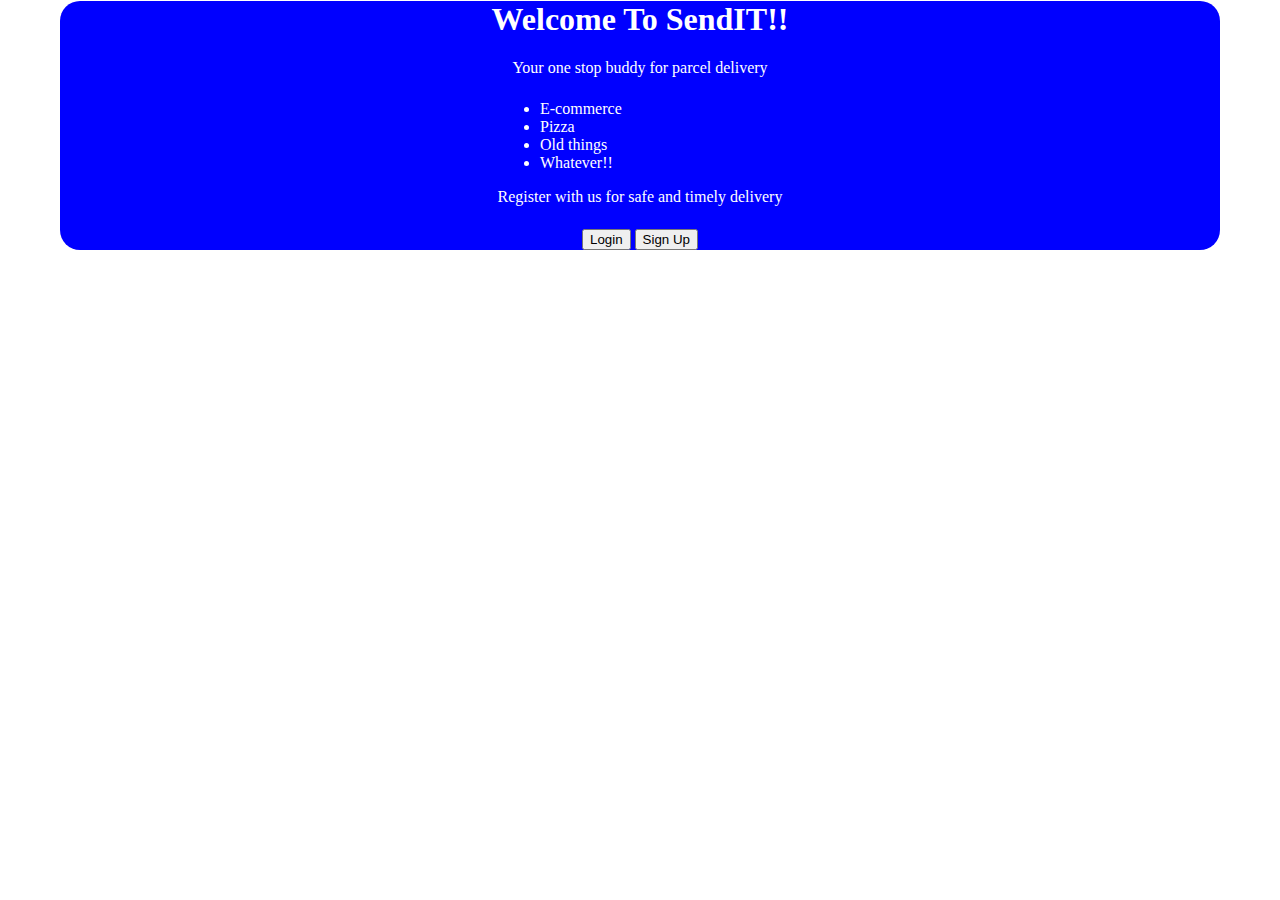
==== Application/ui/index.html @ eeee00b5 "Added Login Page [Delivers #161716252]" ====
<!DOCTYPE html>
<html>
<head>
	<title>SendIT</title>
	<link rel="stylesheet" type="text/css" href="assets/css/style.css">
	<link rel="shortcut icon" href="assets/images/sendIt.png" />
</head>
<body>
	<div class="alldivs">
		<div class="content">
			<h1>Welcome To SendIT!!</h1>
			<p>Your one stop buddy for parcel delivery</p>
			<div id="lists">
			<li>E-commerce</li>
			<li>Pizza</li>
			<li>Old things</li>
			<li>Whatever!!</li>
			</div>
			<p>Register with us for safe and timely delivery</p>
			
			<div>
				<a href="login.html"><button>Login</button></a>
				<a href="signup.html"><button>Sign Up</button></a>

			</div>
		</div>
	</div>
</body>
</html>
---- Application/ui/assets/css/style.css ----
html { 
  background:url("assets/images/ba.jpg") no-repeat center center fixed; 
  -webkit-background-size: cover;
  -moz-background-size: cover;
  -o-background-size: cover;
  background-size: cover;
}
.nav{
	width: 100%
}
.content{
	background-color: rgba(0,0,255,1);
	width: 90%;
	margin: auto;
	text-align: center;
	border-radius: 20px;

}
.alldivs{
	width: 102%;
	margin-left: -1%;
	margin-top: -2%;
	padding: 0;
	color: white;
	
	
	
	text-align: center;
}
.alldivs div{
	margin-top: 2%

}

content div input{
	width: 100%
}

.logindiv{
	width: 40%;
	margin: auto;
	background-color: rgba(0,0,255,1);
	text-align: center;
	border-radius: 20px;
}
body{
	background: no-repeat center center fixed; 
  -webkit-background-size: cover;
  -moz-background-size: cover;
  -o-background-size: cover;
  background-size: cover;
	

}
#lists{
	width: 200px;
	text-align: left;
	margin-left: auto;
	margin-right: auto;
}
@media only screen and (max-width: 480px){

	.logindiv{
		width: 80%
	}
}
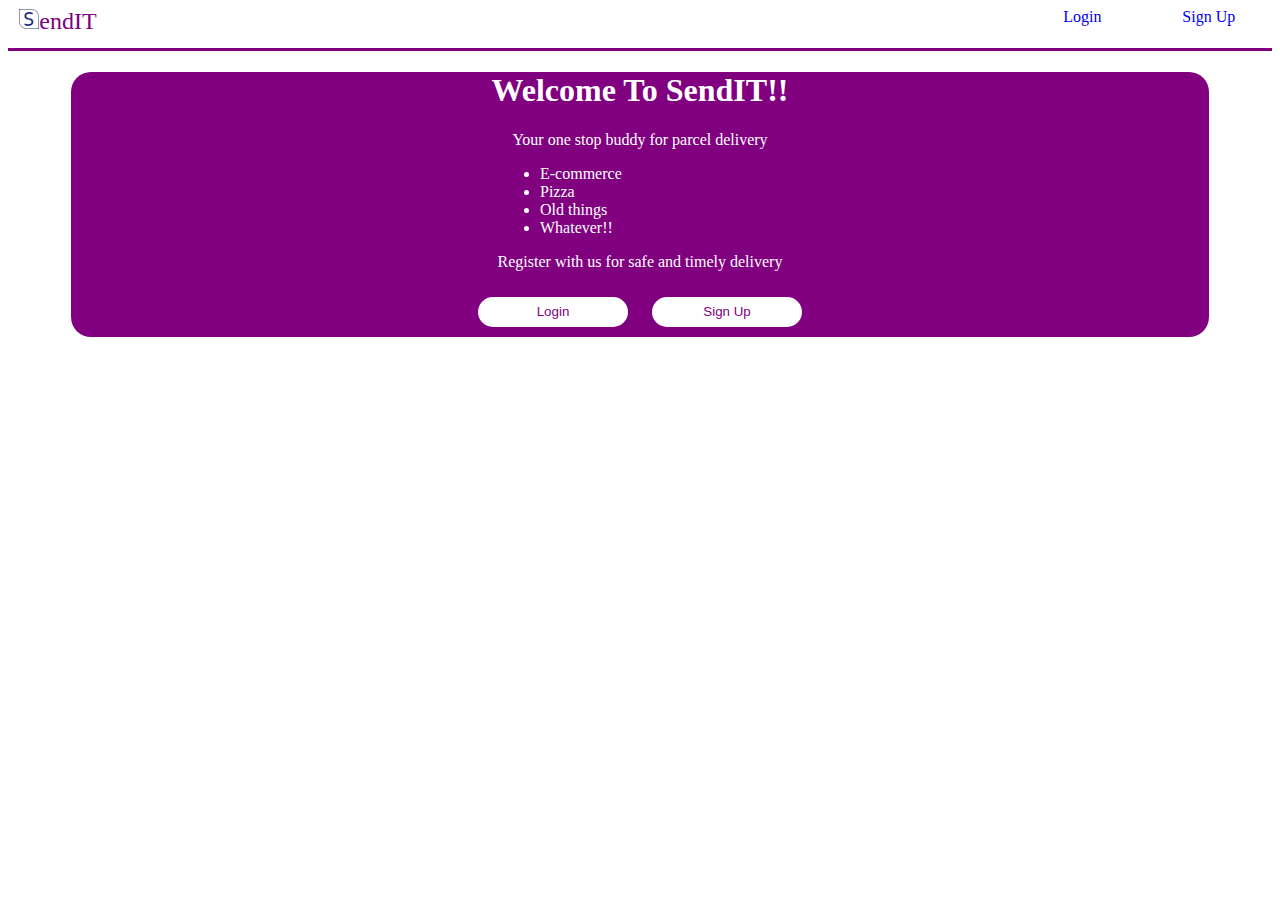
==== commit 3ba9304f: "Merge pull request #4 from patrickf949/PageDesign" ====
--- a/Application/ui/index.html
+++ b/Application/ui/index.html
@@ -7,6 +7,20 @@
 </head>
 <body>
 	<div class="alldivs">
+		<div class="navi">
+			<div class="left">
+				<img src="assets/images/sendIt.png"/><span>endIT</span>
+			</div>
+			<div class="right">
+				<div>
+					<a href="signup.html">Sign Up</a>
+					
+				</div>
+				<div>
+					<a href="login.html">Login</a>
+				</div>				
+			</div>
+		</div>
 		<div class="content">
 			<h1>Welcome To SendIT!!</h1>
 			<p>Your one stop buddy for parcel delivery</p>
--- a/Application/ui/assets/css/style.css
+++ b/Application/ui/assets/css/style.css
@@ -5,11 +5,40 @@
   -o-background-size: cover;
   background-size: cover;
 }
-.nav{
-	width: 100%
+.left{
+	
+	float: left;
+	width: 100px;
+	text-align: center;
+	
+}
+.left img{
+	width: 20px;
+	
+}
+.navi{
+	width: 100%;
+	height: 40px;
+	border-bottom-style: solid;
+	border-bottom-color: purple
+}
+.right,.left{
+	color: purple;
+	height: 100%;
+}
+.right{
+	float: right;
+	width: 50%;
+}
+.right div{
+	float: right;
+	width:20%;
+	text-align: center;
+	height: 100%;
+
 }
 .content{
-	background-color: rgba(0,0,255,1);
+	background-color: purple;
 	width: 90%;
 	margin: auto;
 	text-align: center;
@@ -17,38 +46,63 @@
 
 }
 .alldivs{
-	width: 102%;
-	margin-left: -1%;
-	margin-top: -2%;
+	width: 100%;
+	
 	padding: 0;
 	color: white;
-	
-	
-	
 	text-align: center;
 }
-.alldivs div{
-	margin-top: 2%
+
+button{
+	background: white;
+	color: purple;
+	border-style: none;
+	border-radius: 30px;
+	margin:10px;
+	height: 30px;
+	width: 150px;
 
 }
-
-content div input{
-	width: 100%
+a{
+	text-decoration: none;
 }
-
+.logindiv div input{
+	width: 100%;
+	border-radius:30px;
+	margin-top:10px;
+	height: 30px;
+}
+.logindiv div{
+	margin-top: 20px;
+	width: 80%;
+	text-align: left;
+	margin-right: auto;
+	margin-left: auto
+}
+table{
+	width: auto;
+	margin: auto
+}
+.buttons{
+	text-align: center;
+}
+.logo{
+	src: url(assets/images/sendIt.png);
+}
 .logindiv{
 	width: 40%;
 	margin: auto;
-	background-color: rgba(0,0,255,1);
+	background-color: purple;
 	text-align: center;
 	border-radius: 20px;
+	color: white
 }
 body{
 	background: no-repeat center center fixed; 
-  -webkit-background-size: cover;
-  -moz-background-size: cover;
-  -o-background-size: cover;
-  background-size: cover;
+	-webkit-background-size: cover;
+	-moz-background-size: cover;
+	-o-background-size: cover;
+	background-size: cover;
 	
 
 }
@@ -58,6 +112,15 @@
 	margin-left: auto;
 	margin-right: auto;
 }
+.left span{
+	font-size: x-large;
+	color: purple
+}
+
+input{
+	text-align: center;
+}
+
 @media only screen and (max-width: 480px){
 
 	.logindiv{
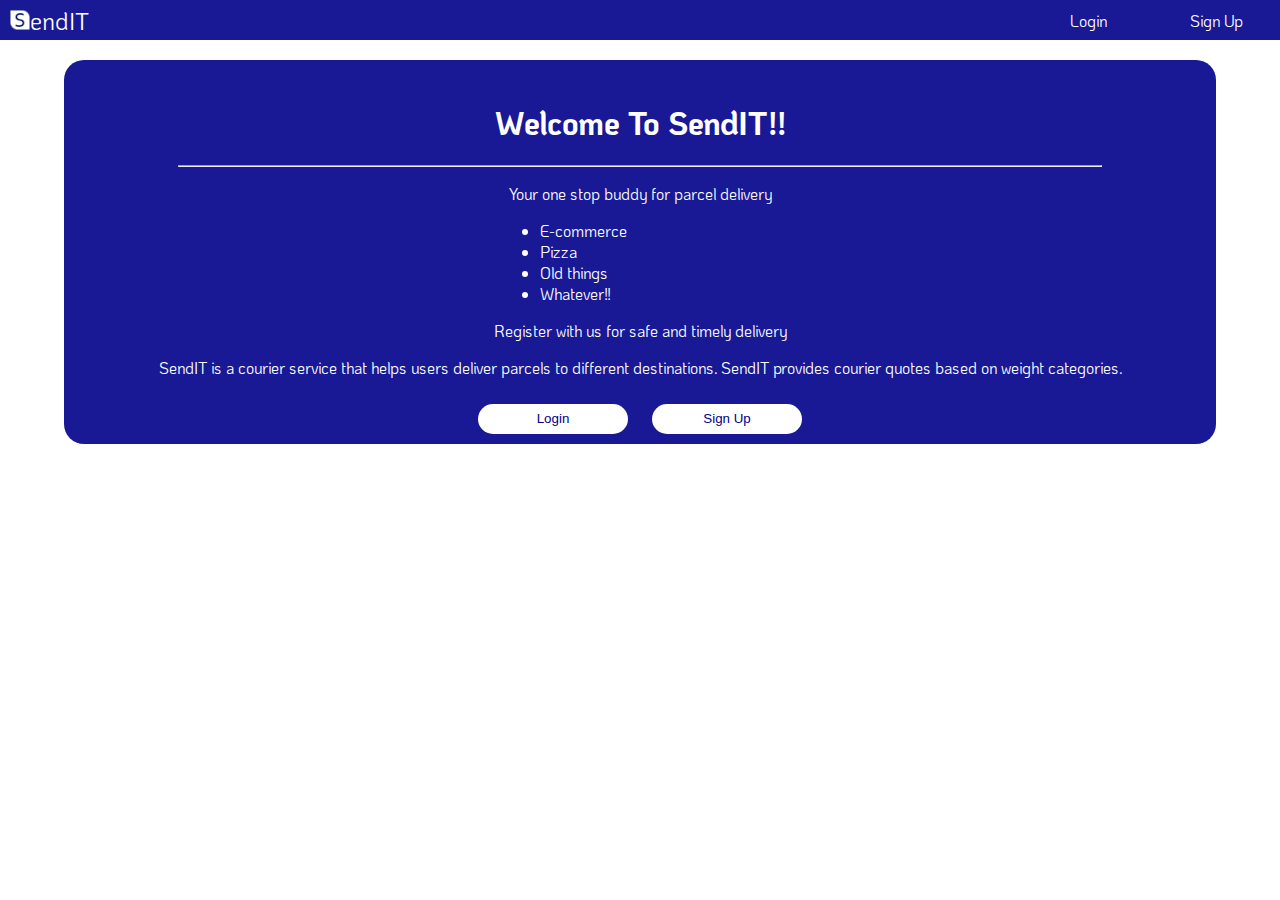
==== commit 094c9fa0: "Merge pull request #5 from patrickf949/PageDesign" ====
--- a/Application/ui/index.html
+++ b/Application/ui/index.html
@@ -4,6 +4,7 @@
 	<title>SendIT</title>
 	<link rel="stylesheet" type="text/css" href="assets/css/style.css">
 	<link rel="shortcut icon" href="assets/images/sendIt.png" />
+	<link href="https://fonts.googleapis.com/css?family=KoHo" rel="stylesheet">
 </head>
 <body>
 	<div class="alldivs">
@@ -22,7 +23,9 @@
 			</div>
 		</div>
 		<div class="content">
+			<div>&nbsp;</div>
 			<h1>Welcome To SendIT!!</h1>
+			<hr>
 			<p>Your one stop buddy for parcel delivery</p>
 			<div id="lists">
 			<li>E-commerce</li>
@@ -32,6 +35,7 @@
 			</div>
 			<p>Register with us for safe and timely delivery</p>
 			
+			<p>SendIT is a courier service that helps users deliver parcels to different destinations. SendIT provides courier quotes based on weight categories.</p>
 			<div>
 				<a href="login.html"><button>Login</button></a>
 				<a href="signup.html"><button>Sign Up</button></a>
--- a/Application/ui/assets/css/style.css
+++ b/Application/ui/assets/css/style.css
@@ -1,16 +1,17 @@
-html { 
-  background:url("assets/images/ba.jpg") no-repeat center center fixed; 
-  -webkit-background-size: cover;
-  -moz-background-size: cover;
-  -o-background-size: cover;
-  background-size: cover;
-}
+
 .left{
 	
 	float: left;
 	width: 100px;
 	text-align: center;
-	
+	color:white;
+	height: 100%;
+
+	margin-top: 5px;
+}
+html {
+  background: url(assets/images/ba.jpg);
+  background-size: 300px 100px; 
 }
 .left img{
 	width: 20px;
@@ -19,16 +20,18 @@
 .navi{
 	width: 100%;
 	height: 40px;
-	border-bottom-style: solid;
-	border-bottom-color: purple
-}
-.right,.left{
-	color: purple;
-	height: 100%;
-}
+	background:rgba(0,0,139,0.9);
+	color: white;
+	text-align: center;
+
+	/*border-bottom-color: rgb(0,0,139)*/
+}
+
 .right{
 	float: right;
-	width: 50%;
+	width: 50%;	
+	margin-top: 10px;
+	height: 100%;
 }
 .right div{
 	float: right;
@@ -36,26 +39,28 @@
 	text-align: center;
 	height: 100%;
 
+
 }
 .content{
-	background-color: purple;
+	background-color: rgba(0,0,139,0.9);
 	width: 90%;
 	margin: auto;
 	text-align: center;
 	border-radius: 20px;
+	margin-top: 20px;
 
 }
 .alldivs{
 	width: 100%;
-	
-	padding: 0;
+	overflow: hidden;
+	position:absolute; top: 0px; left:0px;
 	color: white;
 	text-align: center;
 }
 
 button{
 	background: white;
-	color: purple;
+	color: rgb(0,0,139);
 	border-style: none;
 	border-radius: 30px;
 	margin:10px;
@@ -65,46 +70,45 @@
 }
 a{
 	text-decoration: none;
+	color: white
 }
 .logindiv div input{
 	width: 100%;
 	border-radius:30px;
 	margin-top:10px;
 	height: 30px;
+	border-style: none;
 }
 .logindiv div{
 	margin-top: 20px;
 	width: 80%;
-	text-align: left;
+	text-align: center;
 	margin-right: auto;
 	margin-left: auto
 }
+.logindiv div h3{
+	text-align: left;
+	margin-top: 10px
+}
 table{
 	width: auto;
-	margin: auto
+	margin: auto;
 }
 .buttons{
 	text-align: center;
 }
-.logo{
-	src: url(assets/images/sendIt.png);
-}
+
 .logindiv{
 	width: 40%;
 	margin: auto;
-	background-color: purple;
+	background-color: rgba(0,0,139,0.9);
 	text-align: center;
 	border-radius: 20px;
 	color: white
 }
 body{
-	background: no-repeat center center fixed; 
-	-webkit-background-size: cover;
-	-moz-background-size: cover;
-	-o-background-size: cover;
-	background-size: cover;
+	font-family: 'KoHo', sans-serif;
 	
-
 }
 #lists{
 	width: 200px;
@@ -114,16 +118,94 @@
 }
 .left span{
 	font-size: x-large;
-	color: purple
+	color:white;
 }
 
 input{
 	text-align: center;
 }
 
+thead{
+	color: gold;
+
+
+}
+tr{
+	border-style: solid;
+	border-width: thin;
+
+}
+.light{
+	background-color: rgb(0,0,255);
+}
+.dark{
+
+}
+hr{
+	width: 80%;
+}
+.btn{
+	background: white;
+	color: rgb(0,0,139);
+	border-style: none;
+	border-radius: 30px;
+	margin:10px;
+	height: 30px;
+	width: 150px;
+
+}
 @media only screen and (max-width: 480px){
 
 	.logindiv{
 		width: 80%
 	}
+	.left{
+		width: 100px
+	}
+	.right{
+		width: 70%;
+	}
+
+	.right div{
+		width: 100px
+	}
+	.not{
+		width: 0px;
+	}
+
+}
+@media only screen and (max-width: 700px){
+
+	.logindiv{
+		width: 80%
+	}
+	.left{
+		width: 100px
+	}
+	.right{
+		width: 70%;
+	}
+
+	.right div{
+		width: 100px
+	}
+}
+
+@media only screen and (max-width: 600px){
+
+	.logindiv{
+		width: 80%
+	}
+	.left{
+		width: 100px
+	}
+	.right{
+		width: 70%;
+	}
+	.not{
+		width: 0px;
+	}
+	.right div{
+		width: 100px
+	}
 }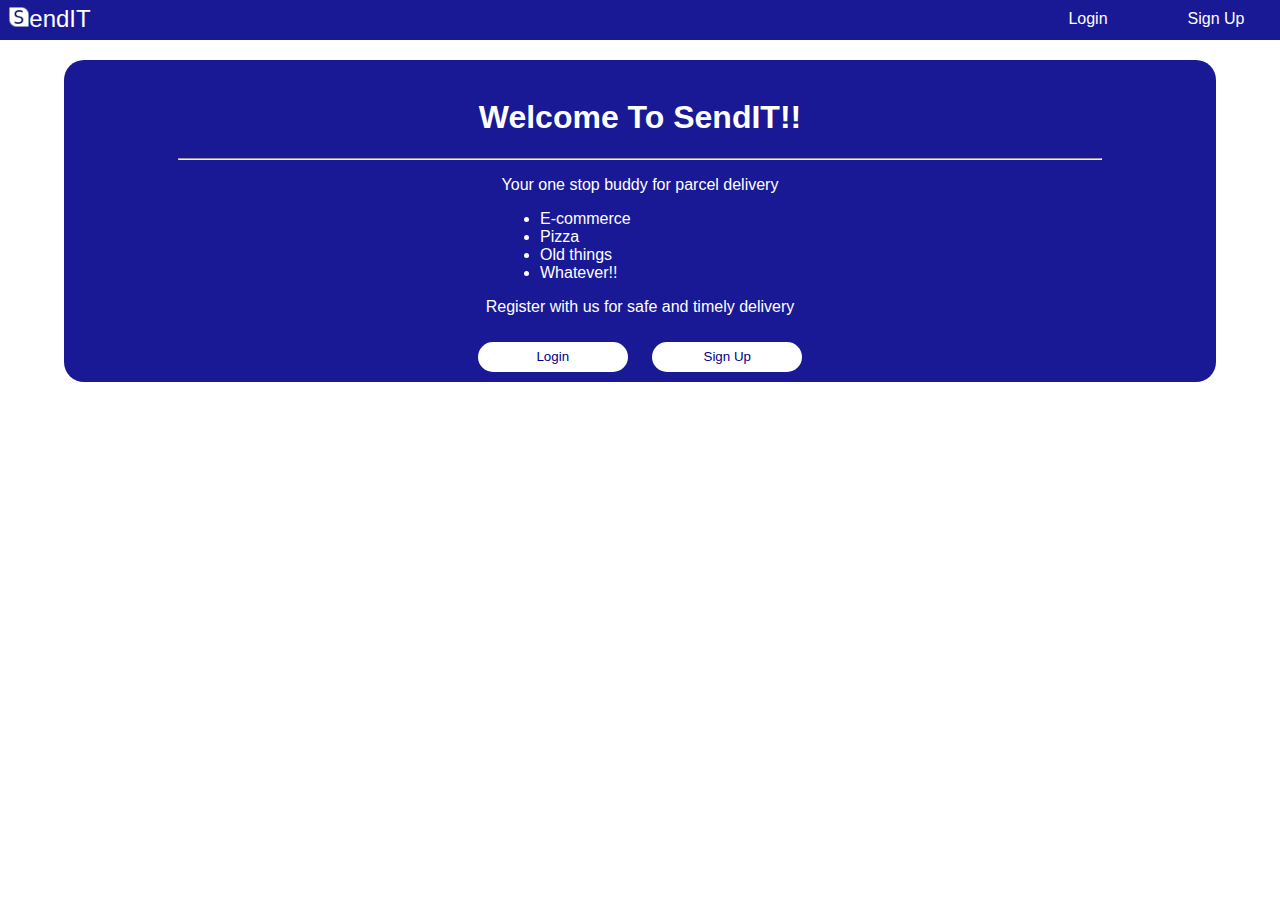
==== commit ff5288d6: "Improved Styling" ====
--- a/Application/ui/index.html
+++ b/Application/ui/index.html
@@ -4,7 +4,6 @@
 	<title>SendIT</title>
 	<link rel="stylesheet" type="text/css" href="assets/css/style.css">
 	<link rel="shortcut icon" href="assets/images/sendIt.png" />
-	<link href="https://fonts.googleapis.com/css?family=KoHo" rel="stylesheet">
 </head>
 <body>
 	<div class="alldivs">
@@ -35,7 +34,6 @@
 			</div>
 			<p>Register with us for safe and timely delivery</p>
 			
-			<p>SendIT is a courier service that helps users deliver parcels to different destinations. SendIT provides courier quotes based on weight categories.</p>
 			<div>
 				<a href="login.html"><button>Login</button></a>
 				<a href="signup.html"><button>Sign Up</button></a>
--- a/Application/ui/assets/css/style.css
+++ b/Application/ui/assets/css/style.css
@@ -57,7 +57,10 @@
 	color: white;
 	text-align: center;
 }
+.searchi{
+	border-style: none;
 
+}
 button{
 	background: white;
 	color: rgb(0,0,139);
@@ -97,7 +100,9 @@
 .buttons{
 	text-align: center;
 }
-
+.logo{
+	src: url(assets/images/sendIt.png);
+}
 .logindiv{
 	width: 40%;
 	margin: auto;
@@ -126,33 +131,10 @@
 }
 
 thead{
-	color: gold;
-
-
-}
-tr{
-	border-style: solid;
-	border-width: thin;
-
-}
-.light{
-	background-color: rgb(0,0,255);
-}
-.dark{
-
+	color: gold
 }
 hr{
 	width: 80%;
-}
-.btn{
-	background: white;
-	color: rgb(0,0,139);
-	border-style: none;
-	border-radius: 30px;
-	margin:10px;
-	height: 30px;
-	width: 150px;
-
 }
 @media only screen and (max-width: 480px){
 
@@ -169,12 +151,9 @@
 	.right div{
 		width: 100px
 	}
-	.not{
-		width: 0px;
-	}
 
 }
-@media only screen and (max-width: 700px){
+@media only screen and (max-width: 600px){
 
 	.logindiv{
 		width: 80%
@@ -189,23 +168,4 @@
 	.right div{
 		width: 100px
 	}
-}
-
-@media only screen and (max-width: 600px){
-
-	.logindiv{
-		width: 80%
-	}
-	.left{
-		width: 100px
-	}
-	.right{
-		width: 70%;
-	}
-	.not{
-		width: 0px;
-	}
-	.right div{
-		width: 100px
-	}
 }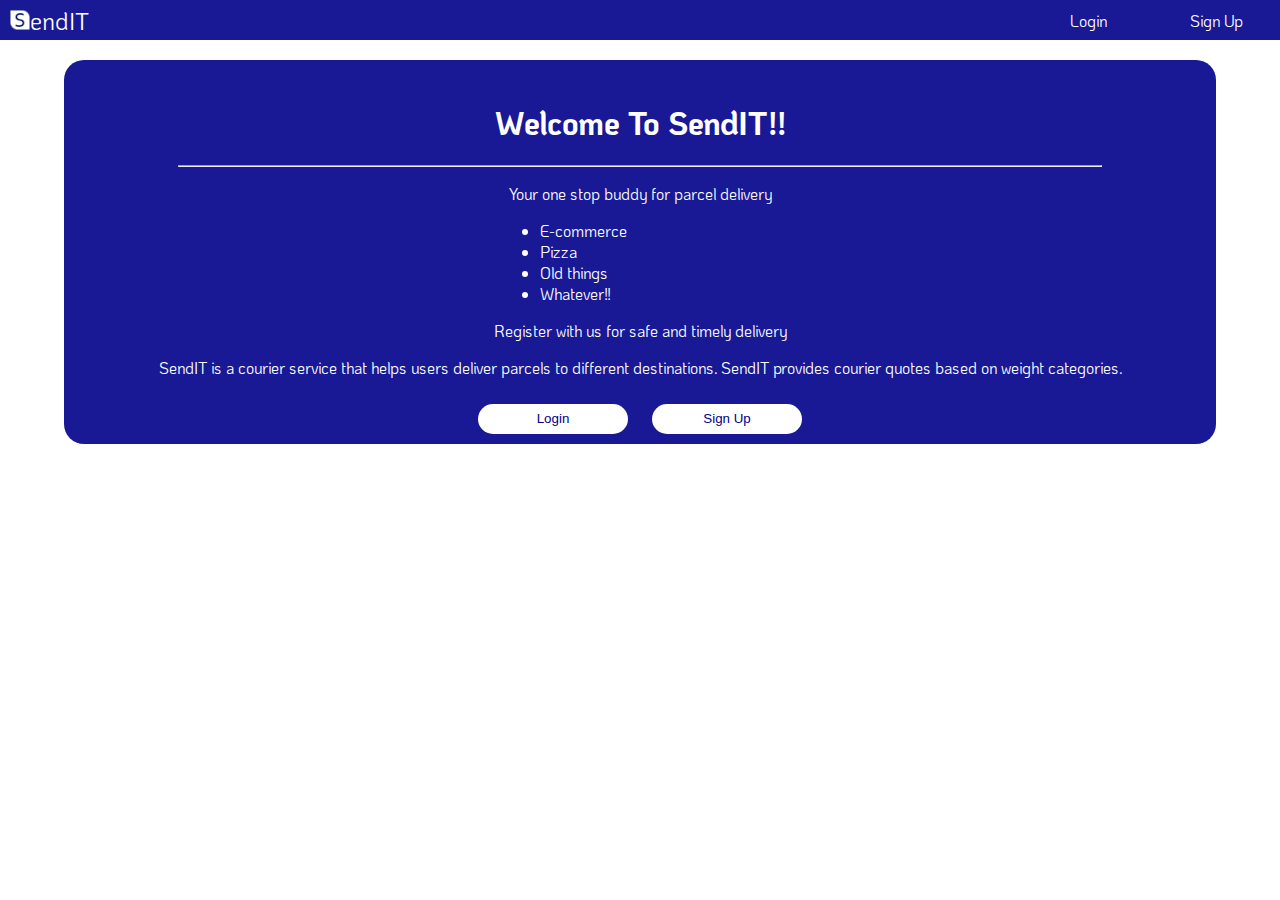
==== commit 3b705ddd: "Improved Page Styling" ====
--- a/Application/ui/index.html
+++ b/Application/ui/index.html
@@ -4,6 +4,7 @@
 	<title>SendIT</title>
 	<link rel="stylesheet" type="text/css" href="assets/css/style.css">
 	<link rel="shortcut icon" href="assets/images/sendIt.png" />
+	<link href="https://fonts.googleapis.com/css?family=KoHo" rel="stylesheet">
 </head>
 <body>
 	<div class="alldivs">
@@ -34,6 +35,7 @@
 			</div>
 			<p>Register with us for safe and timely delivery</p>
 			
+			<p>SendIT is a courier service that helps users deliver parcels to different destinations. SendIT provides courier quotes based on weight categories.</p>
 			<div>
 				<a href="login.html"><button>Login</button></a>
 				<a href="signup.html"><button>Sign Up</button></a>
--- a/Application/ui/assets/css/style.css
+++ b/Application/ui/assets/css/style.css
@@ -131,7 +131,15 @@
 }
 
 thead{
-	color: gold
+	color: gold;
+
+
+}
+.light{
+	background-color: rgb(0,0,160);
+}
+.dark{
+	
 }
 hr{
 	width: 80%;
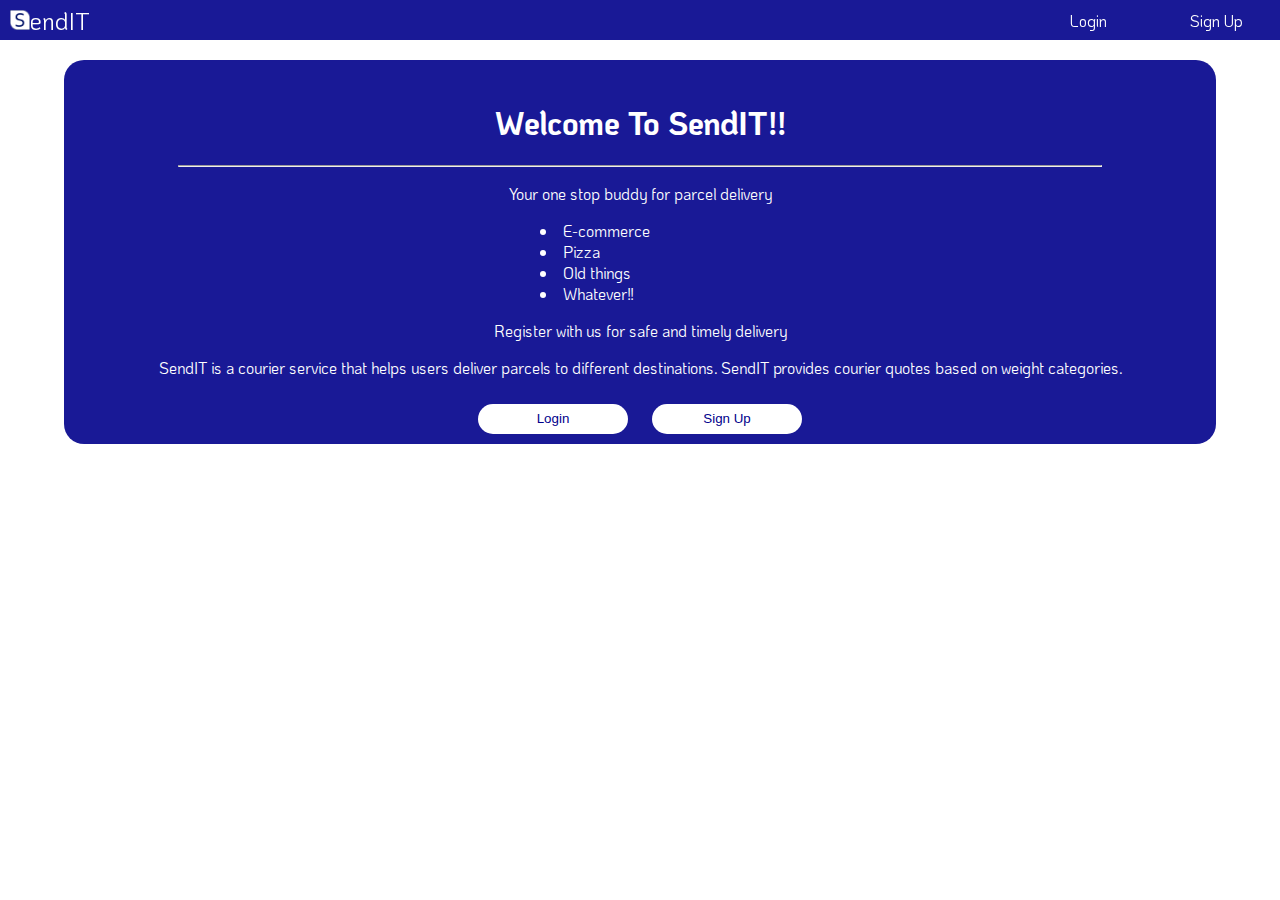
==== commit a3383b14: "Fix typo" ====
--- a/Application/ui/index.html
+++ b/Application/ui/index.html
@@ -1,4 +1,4 @@
-<!DOCTYPE html>
+<!DOCTYPE html=>
 <html>
 <head>
 	<title>SendIT</title>
@@ -39,7 +39,6 @@
 			<div>
 				<a href="login.html"><button>Login</button></a>
 				<a href="signup.html"><button>Sign Up</button></a>
-
 			</div>
 		</div>
 	</div>
--- a/Application/ui/assets/css/style.css
+++ b/Application/ui/assets/css/style.css
@@ -23,7 +23,9 @@
 	background:rgba(0,0,139,0.9);
 	color: white;
 	text-align: center;
-
+	position: fixed;
+	    left: 0;
+	    top: 0;
 	/*border-bottom-color: rgb(0,0,139)*/
 }
 
@@ -47,8 +49,8 @@
 	margin: auto;
 	text-align: center;
 	border-radius: 20px;
-	margin-top: 20px;
-
+	margin-top: 60px;
+	margin-bottom: 60px;
 }
 .alldivs{
 	width: 100%;
@@ -57,10 +59,7 @@
 	color: white;
 	text-align: center;
 }
-.searchi{
-	border-style: none;
-
-}
+
 button{
 	background: white;
 	color: rgb(0,0,139);
@@ -93,27 +92,43 @@
 	text-align: left;
 	margin-top: 10px
 }
-table{
-	width: auto;
+.table{
+	width: 90%;
 	margin: auto;
 }
+.client_table{
+
+}
 .buttons{
 	text-align: center;
 }
-.logo{
-	src: url(assets/images/sendIt.png);
-}
+
 .logindiv{
 	width: 40%;
 	margin: auto;
 	background-color: rgba(0,0,139,0.9);
 	text-align: center;
 	border-radius: 20px;
-	color: white
+	color: white;
+	margin-top:60px;
 }
 body{
 	font-family: 'KoHo', sans-serif;
 	
+}
+.footer{
+	width: 100%;
+	height: 40px;
+	background:rgba(0,0,110,1);
+	color: white;
+	text-align: center;
+	position: fixed;
+	    left: 0;
+	    bottom: 0;
+}
+.stats{
+	width: 100%;
+
 }
 #lists{
 	width: 200px;
@@ -130,22 +145,69 @@
 	text-align: center;
 }
 
-thead{
+.thead{
 	color: gold;
 
-
-}
+	width: 100%;
+}
+.tables div div{
+	text-align: center;
+	border-width: thin;
+	margin-top: 10px;
+	width: 100%;
+
+}
+
+.tables div div div{
+	width: auto;
+	float: left;
+	text-align: center;
+	margin-left: auto;
+	margin-right: auto;
+	
+}
+admin div div div{
+	width: 12%
+}
+
 .light{
-	background-color: rgb(0,0,160);
+	width: 100%
+	background-color: rgb(0,0,255);
 }
 .dark{
-	
+	width: 100%
 }
 hr{
 	width: 80%;
 }
+.btn{
+	background: white;
+	color: rgb(0,0,139);
+	border-style: none;
+	border-radius: 30px;
+	margin:10px;
+	height: 30px;
+	width: 150px;
+
+}
+select{
+	background: white;
+	color: rgb(0,0,139);
+	border-style: none;
+	border-radius: 30px;
+	text-align: center;
+	height: 30px;
+	width: 100%;
+}
+option{
+	text-align: center;
+}
+
 @media only screen and (max-width: 480px){
-
+	.content{
+		width: 95%;
+		margin-left: auto;
+	}
 	.logindiv{
 		width: 80%
 	}
@@ -159,9 +221,12 @@
 	.right div{
 		width: 100px
 	}
-
-}
-@media only screen and (max-width: 600px){
+	.not{
+		width: 0px;
+	}
+
+}
+@media only screen and (max-width: 720px){
 
 	.logindiv{
 		width: 80%
@@ -176,4 +241,53 @@
 	.right div{
 		width: 100px
 	}
+}
+
+@media only screen and (max-width: 650px){
+
+	.logindiv{
+		width: 80%
+	}
+	.left{
+		width: 100px
+	}
+	.right{
+		width: 70%;
+	}
+	.not{
+		visibility:hidden;
+		display: none;
+	}
+	.status{
+		
+	}
+
+	.right div{
+		width: 100px
+	}
+
+}
+
+@media (max-resolution: 1dppx) and (max-width: 500px) {
+		.logindiv{
+		width: 80%
+	}
+	.left{
+		width: 100px
+	}
+	.right{
+		width: 70%;
+	}
+	.not{
+		visibility:hidden;
+		display: none;
+	}
+	.status{
+		
+	}
+
+	.right div{
+		width: 100px
+	}
+	
 }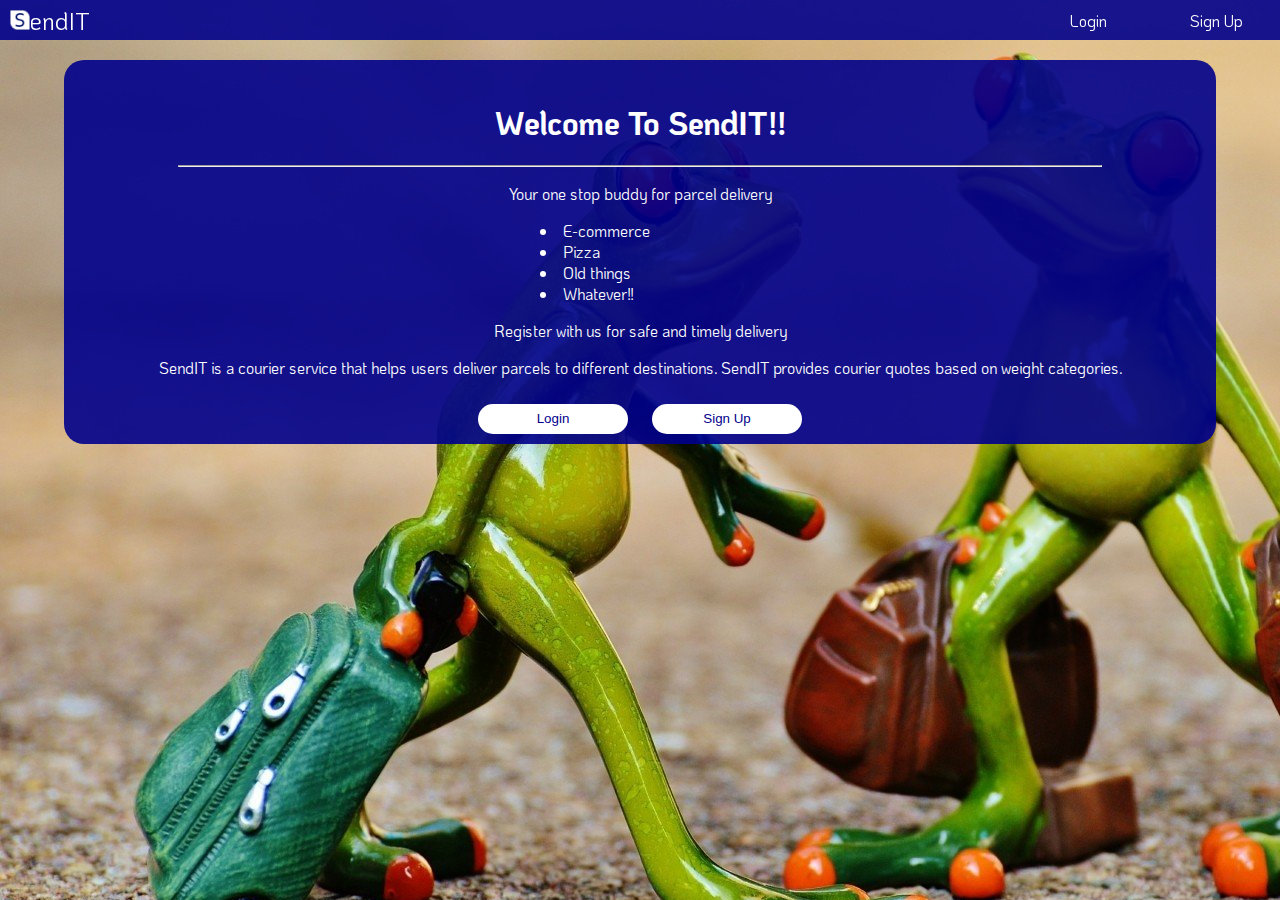
==== commit c199f34a: "Start on login" ====
--- a/Application/ui/index.html
+++ b/Application/ui/index.html
@@ -28,10 +28,10 @@
 			<hr>
 			<p>Your one stop buddy for parcel delivery</p>
 			<div id="lists">
-			<li>E-commerce</li>
-			<li>Pizza</li>
-			<li>Old things</li>
-			<li>Whatever!!</li>
+				<li>E-commerce</li>
+				<li>Pizza</li>
+				<li>Old things</li>
+				<li>Whatever!!</li>
 			</div>
 			<p>Register with us for safe and timely delivery</p>
 			
--- a/Application/ui/assets/css/style.css
+++ b/Application/ui/assets/css/style.css
@@ -10,8 +10,8 @@
 	margin-top: 5px;
 }
 html {
-  background: url(assets/images/ba.jpg);
-  background-size: 300px 100px; 
+  background: url(../images/ba.jpg);
+ 
 }
 .left img{
 	width: 20px;
@@ -26,7 +26,6 @@
 	position: fixed;
 	    left: 0;
 	    top: 0;
-	/*border-bottom-color: rgb(0,0,139)*/
 }
 
 .right{
@@ -92,7 +91,7 @@
 	text-align: left;
 	margin-top: 10px
 }
-.table{
+table{
 	width: 90%;
 	margin: auto;
 }
@@ -171,8 +170,8 @@
 }
 
 .light{
-	width: 100%
-	background-color: rgb(0,0,255);
+	width: 100%;
+	background-color : rgb(0,0,255);
 }
 .dark{
 	width: 100%
@@ -245,6 +244,25 @@
 
 @media only screen and (max-width: 650px){
 
+	.right div{
+		width: 100px
+	}
+	.logindiv{
+		width: 80%
+	}
+	.left{
+		width: 100px
+	}
+	.right{
+		width: 70%;
+	}
+
+	.right div{
+		width: 100px
+	}
+}
+
+@media (max-resolution: 1dppx) and (max-width: 500px) {
 	.logindiv{
 		width: 80%
 	}
@@ -265,29 +283,5 @@
 	.right div{
 		width: 100px
 	}
-
-}
-
-@media (max-resolution: 1dppx) and (max-width: 500px) {
-		.logindiv{
-		width: 80%
-	}
-	.left{
-		width: 100px
-	}
-	.right{
-		width: 70%;
-	}
-	.not{
-		visibility:hidden;
-		display: none;
-	}
-	.status{
-		
-	}
-
-	.right div{
-		width: 100px
-	}
 	
 }